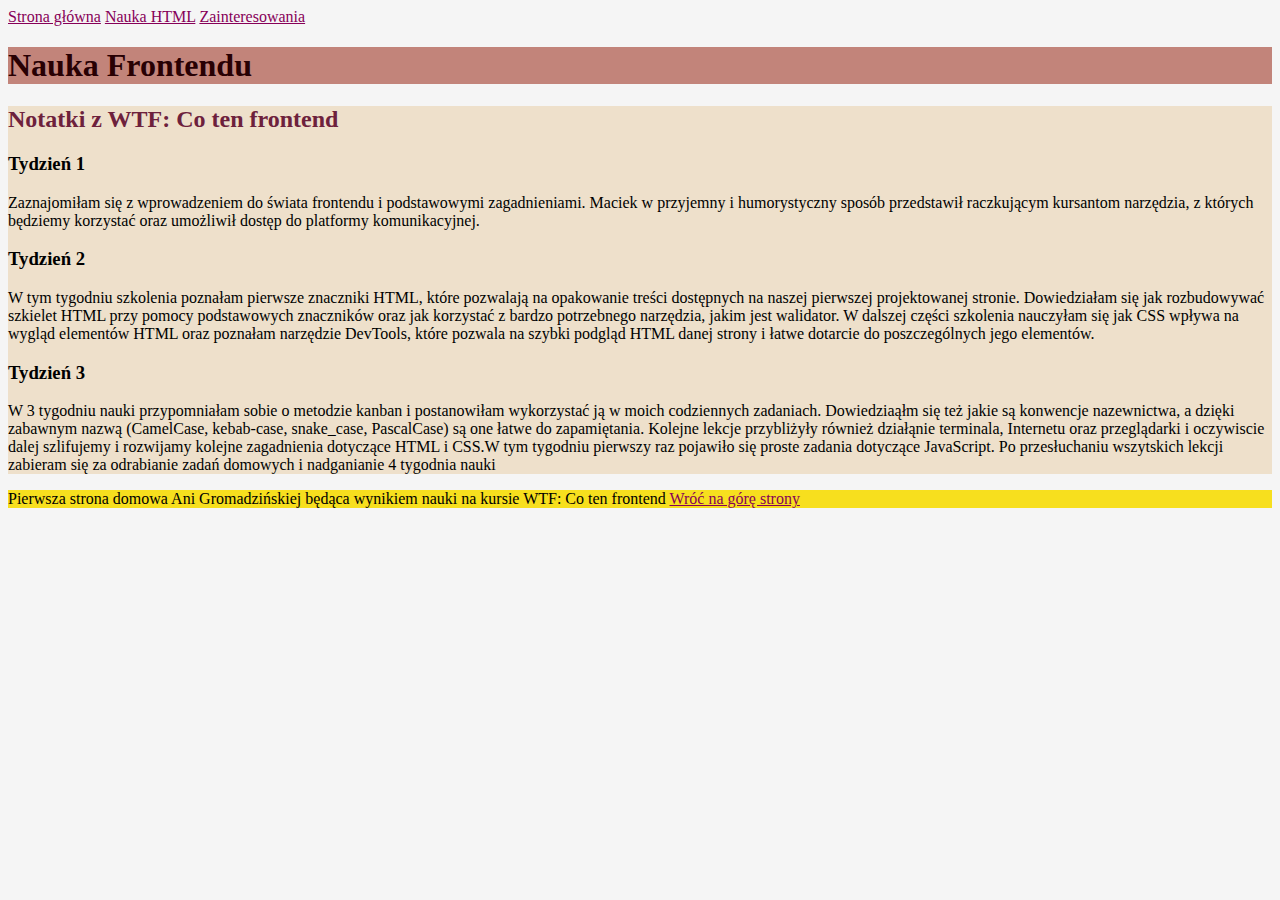
==== nauka-html.html @ b0b7d837 "initial comit" ====
<!DOCTYPE html>
<html lang="pl">

<head>
    <meta charset="UTF-8">
    <meta name="viewport" content="width=device-width, initial-scale=1.0">
    <title>Document</title>
    <link href="style.css" rel="stylesheet" type="text/css">


</head>

<body>

    <header>
        <nav>
            <a href="index.html">Strona główna</a>
            <a href="nauka-html.html">Nauka HTML</a>
            <a href="zainteresowania.html">Zainteresowania</a>
        </nav>
    </header>

    <main>
        <header id="top">
            <h1>Nauka Frontendu</h1>
        </header>

        <section id="notatki">
            <h2>Notatki z WTF: Co ten frontend</h2>
            <article>
                <h3>Tydzień 1</h3>
                <p>Zaznajomiłam się z wprowadzeniem do świata frontendu i podstawowymi zagadnieniami. Maciek w przyjemny
                    i
                    humorystyczny sposób przedstawił raczkującym kursantom narzędzia, z których będziemy korzystać oraz
                    umożliwił dostęp do platformy komunikacyjnej.</p>
            </article>
            <article>
                <h3>Tydzień 2</h3>
                <p>W tym tygodniu szkolenia poznałam pierwsze znaczniki HTML, które pozwalają na opakowanie treści
                    dostępnych na naszej pierwszej projektowanej stronie. Dowiedziałam się jak rozbudowywać szkielet
                    HTML
                    przy pomocy podstawowych znaczników oraz jak korzystać z bardzo potrzebnego narzędzia, jakim jest
                    walidator. W dalszej części szkolenia nauczyłam się jak CSS wpływa na wygląd elementów HTML oraz
                    poznałam narzędzie DevTools, które pozwala na szybki podgląd HTML danej strony i łatwe dotarcie do
                    poszczególnych jego elementów.</p>
            </article>
            <article>
                <h3>Tydzień 3</h3>
                <p>W 3 tygodniu nauki przypomniałam sobie o metodzie kanban i postanowiłam wykorzystać ją w moich
                    codziennych zadaniach.
                    Dowiedziaąłm się też jakie są konwencje nazewnictwa, a dzięki zabawnym nazwą (CamelCase, kebab-case,
                    snake_case, PascalCase) są one łatwe do zapamiętania. Kolejne lekcje przybliżyły również
                    działąnie terminala, Internetu oraz przeglądarki i oczywiscie dalej szlifujemy i rozwijamy kolejne
                    zagadnienia
                    dotyczące HTML i CSS.W tym tygodniu pierwszy raz pojawiło się proste zadania dotyczące JavaScript.
                    Po przesłuchaniu wszytskich lekcji zabieram się za odrabianie zadań domowych i nadganianie 4
                    tygodnia nauki</p>
            </article>


        </section>

    </main>

    <footer class="javascript-yellow">
        Pierwsza strona domowa Ani Gromadzińskiej będąca wynikiem nauki na kursie WTF: Co ten frontend <a
            href="#top">Wróć na górę strony</a>
    </footer>

</body>

</html>
---- style.css ----
body{ background: whitesmoke;}
section{ background:#EEE0CB;}
h1 { 
    color:#280003; 
}
p { 
    color: black
}
h2 { 
    color: #6D213C
}
.second-header {
color:#6D213C
}
#top {background:#C2847A
}
a {
    color: #870058
}
nav a {
    color: #870058
}
.javascript-yellow {
    background-color: #f7df1e;
}
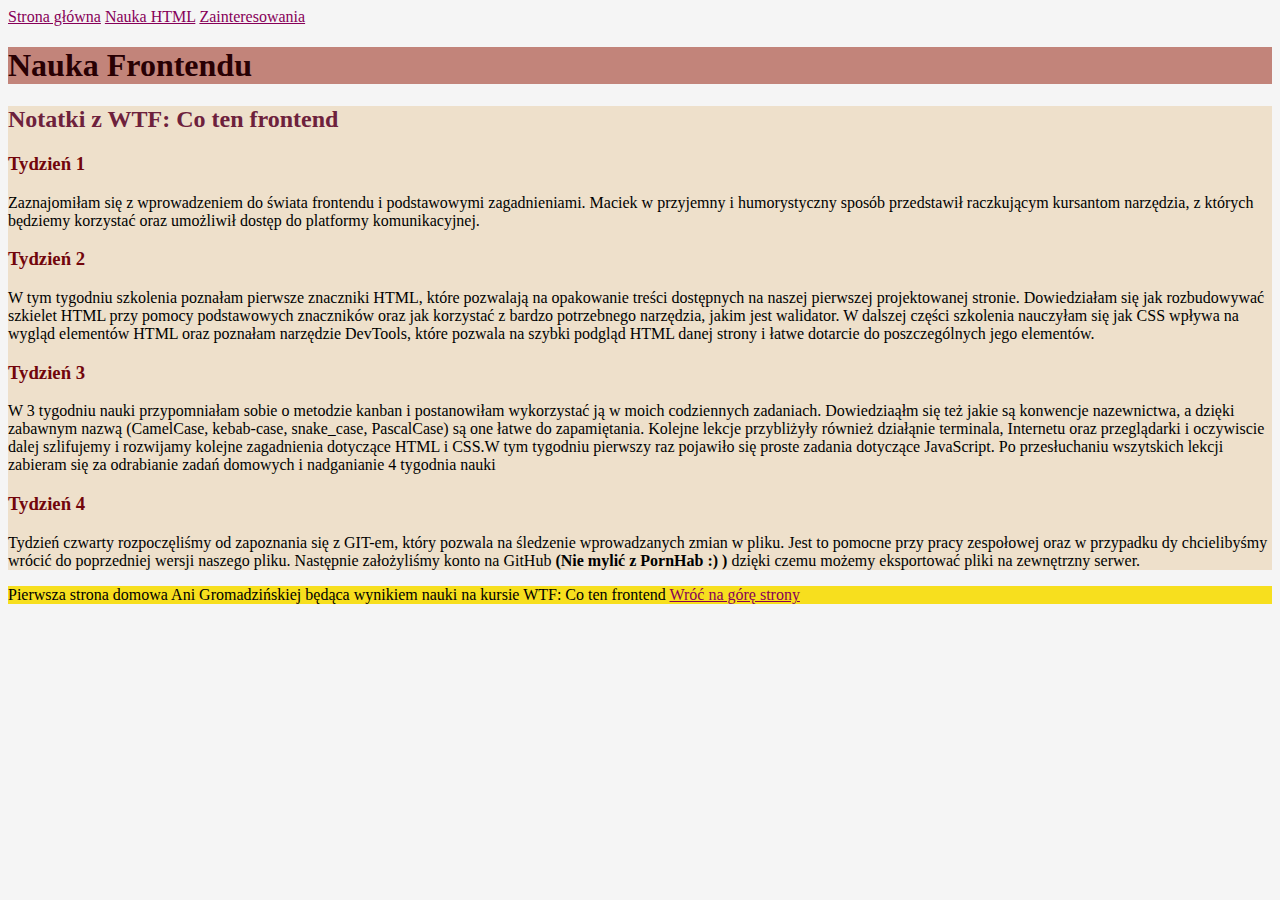
==== commit 944f42e3: "new content and classes in nauka-html" ====
--- a/nauka-html.html
+++ b/nauka-html.html
@@ -22,20 +22,20 @@
 
     <main>
         <header id="top">
-            <h1>Nauka Frontendu</h1>
+            <h1 class="h1-heading">Nauka Frontendu</h1>
         </header>
 
         <section id="notatki">
-            <h2>Notatki z WTF: Co ten frontend</h2>
+            <h2 class="second-header">Notatki z WTF: Co ten frontend</h2>
             <article>
-                <h3>Tydzień 1</h3>
+                <h3 class="h3-heading">Tydzień 1</h3>
                 <p>Zaznajomiłam się z wprowadzeniem do świata frontendu i podstawowymi zagadnieniami. Maciek w przyjemny
                     i
                     humorystyczny sposób przedstawił raczkującym kursantom narzędzia, z których będziemy korzystać oraz
                     umożliwił dostęp do platformy komunikacyjnej.</p>
             </article>
             <article>
-                <h3>Tydzień 2</h3>
+                <h3 class="h3-heading">Tydzień 2</h3>
                 <p>W tym tygodniu szkolenia poznałam pierwsze znaczniki HTML, które pozwalają na opakowanie treści
                     dostępnych na naszej pierwszej projektowanej stronie. Dowiedziałam się jak rozbudowywać szkielet
                     HTML
@@ -45,7 +45,7 @@
                     poszczególnych jego elementów.</p>
             </article>
             <article>
-                <h3>Tydzień 3</h3>
+                <h3 class="h3-heading">Tydzień 3</h3>
                 <p>W 3 tygodniu nauki przypomniałam sobie o metodzie kanban i postanowiłam wykorzystać ją w moich
                     codziennych zadaniach.
                     Dowiedziaąłm się też jakie są konwencje nazewnictwa, a dzięki zabawnym nazwą (CamelCase, kebab-case,
@@ -57,6 +57,13 @@
                     tygodnia nauki</p>
             </article>
 
+            <article>
+                <h3 class="h3-heading">Tydzień 4</h3>
+                <p> Tydzień czwarty rozpoczęliśmy od zapoznania się z GIT-em, który pozwala na śledzenie wprowadzanych zmian w pliku. 
+                    Jest to pomocne przy pracy zespołowej oraz w przypadku dy chcielibyśmy wrócić do poprzedniej wersji naszego pliku. 
+                    Następnie założyliśmy konto na GitHub <strong>(Nie mylić z PornHab :) )</strong> dzięki czemu możemy eksportować pliki 
+                    na zewnętrzny serwer.</p>
+            </article>
 
         </section>
 
--- a/style.css
+++ b/style.css
@@ -1,16 +1,16 @@
 body{ background: whitesmoke;}
 section{ background:#EEE0CB;}
-h1 { 
+.h1-heading { 
     color:#280003; 
 }
-p { 
+.paragraph-style { 
     color: black
-}
-h2 { 
-    color: #6D213C
 }
 .second-header {
 color:#6D213C
+}
+.h3-heading {
+    color: #72050c
 }
 #top {background:#C2847A
 }
